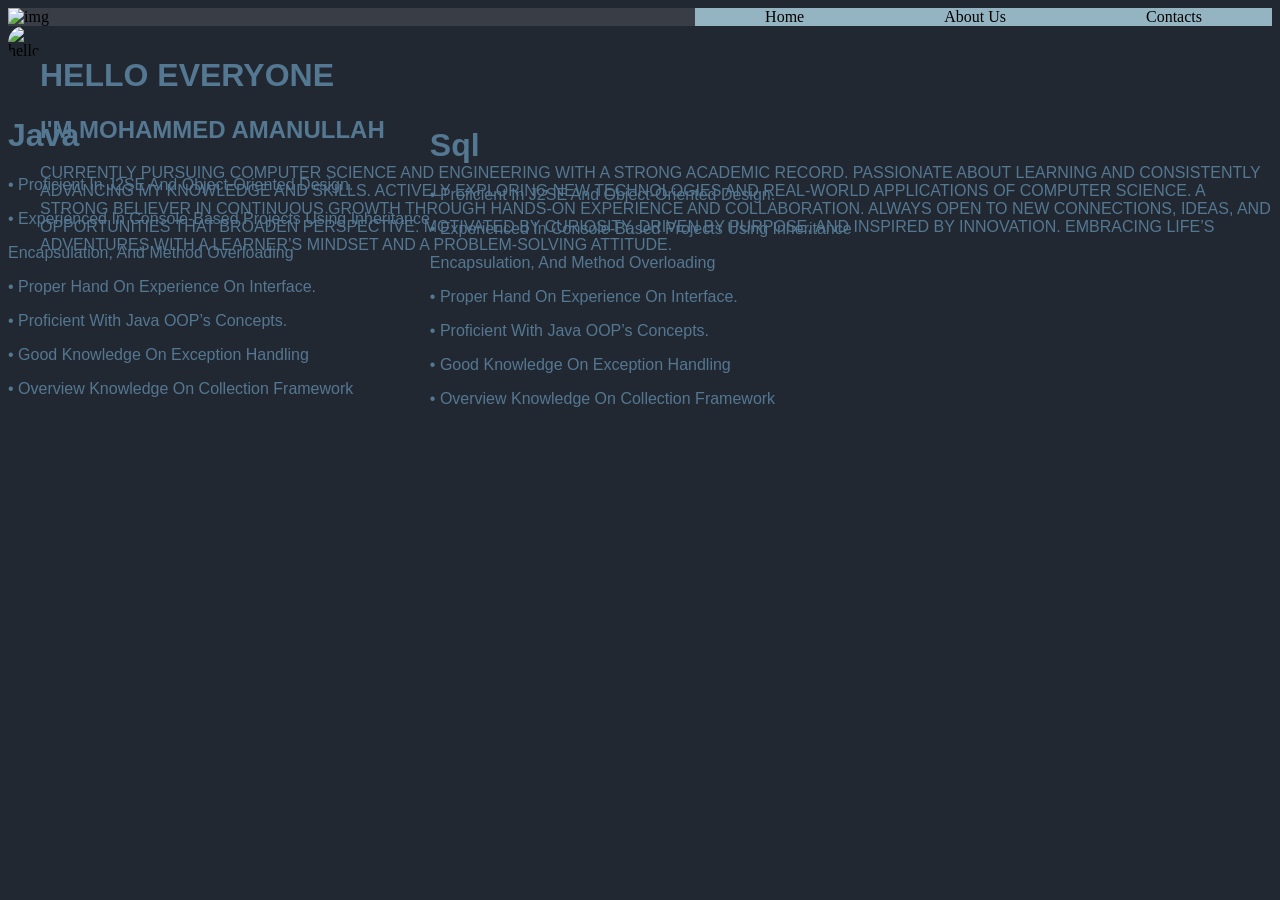
==== Port.html @ 5032ef4c "phase1" ====
<!DOCTYPE html>
<html lang="en">

<head>
    <meta charset="UTF-8">
    <meta name="viewport" content="width=device-width, initial-scale=1.0">
    <title>Document</title>
    <link rel="stylesheet" href="folio.css">
</head>

<body>
    <div id="nav">
        <div class="logo">
          <img src="C:\Users\91974\Desktop\dsdatasets\basic shit\UE-Logo-1.webp" alt="img"style="height: 50px; ">
        </div>
        <div class="contentNav">
        <div class="b1">Home</div>
        <div class="b1">About Us</div>
        <div class="b1">Contacts</div>
        </div>
        </div>  
    <div class="main">
        <div class="image">
            <img src="C:\Users\91974\Desktop\dsdatasets\basic shit\IMG-20250505-WA0002.jpg " alt="hello" style
                height="350px">
        </div>

        <div class="content">
            <div id="head">
                <h1>Hello Everyone </h1>
                <h2>I'm Mohammed Amanullah</h2>
                <p>Currently pursuing Computer Science and Engineering with a strong academic record.
                    Passionate about learning and consistently advancing my knowledge and skills.
                    Actively exploring new technologies and real-world applications of computer science.
                    A strong believer in continuous growth through hands-on experience and collaboration.
                    Always open to new connections, ideas, and opportunities that broaden perspective.
                    Motivated by curiosity, driven by purpose, and inspired by innovation.
                    Embracing life’s adventures with a learner’s mindset and a problem-solving attitude.


            </div>

        </div>
        </div>
            <div class="subpart">

                <div class="content">
                    <div class="java">
                        <h1>Java</h1>
                

 <p>• Proficient in J2SE and object-oriented design.</p>
<p>• Experienced in console-based projects using inheritance  <p>    encapsulation, and method overloading</p></p>
<p>• Proper hand on experience on 
    Interface. </p>
<p> • Proficient with Java OOP’s concepts.</p>
<p>•
    Good Knowledge on Exception 
   Handling</p>
<p>• Overview Knowledge on Collection Framework</p>

         </div>
                    <div class="content"    >
                        <div class="sql">
                            <h1>sql</h1>
                            <p>• Proficient in J2SE and object-oriented design.</p>
                            <p>• Experienced in console-based projects using inheritance  <p>    encapsulation, and method overloading</p></p>
                            <p>• Proper hand on experience on 
                                Interface. </p>
                            <p> • Proficient with Java OOP’s concepts.</p>
                            <p>•
                                Good Knowledge on Exception 
                               Handling</p>
                            <p>• Overview Knowledge on Collection Framework</p>
                        </div>
                    </div>
                </div>
                </div>
                

            
</body>

</html>
---- folio.css ----
body{
 background-color: #222831;  

}
#nav{
    padding: 0%;
    display: flex;
    justify-content: space-between;
    background-color:#393E46;
 
}
.contentNav{
    padding: 0%;
    background-color:#94B4C1;
display: flex;
align-items: center;
justify-content: space-between;

}
.b1{
    margin-left: 70px;
    margin-right: 70px;
}
.main{
display: flex;
justify-content: center;
align-items: flex-start;

}
.image img{
    position: sticky;
    border-radius: 50%;
    

}
.content{
    padding-top: 10px;
    display: flex;
    color:#547792;
    text-transform: capitalize;
    font-family: 'Gill Sans', 'Gill Sans MT', Calibri, 'Trebuchet MS', sans-serif;
}
#head{
height:50px;
text-transform: uppercase;
}
.subpart{
    display: flex;
    justify-content: flex-start;
    align-items: center;
    
}
.java{

}
.sql{
   
}
.logo{
    border-radius: 50%;
}

/* 547792 94B4C1 9#393E46CEFCA */
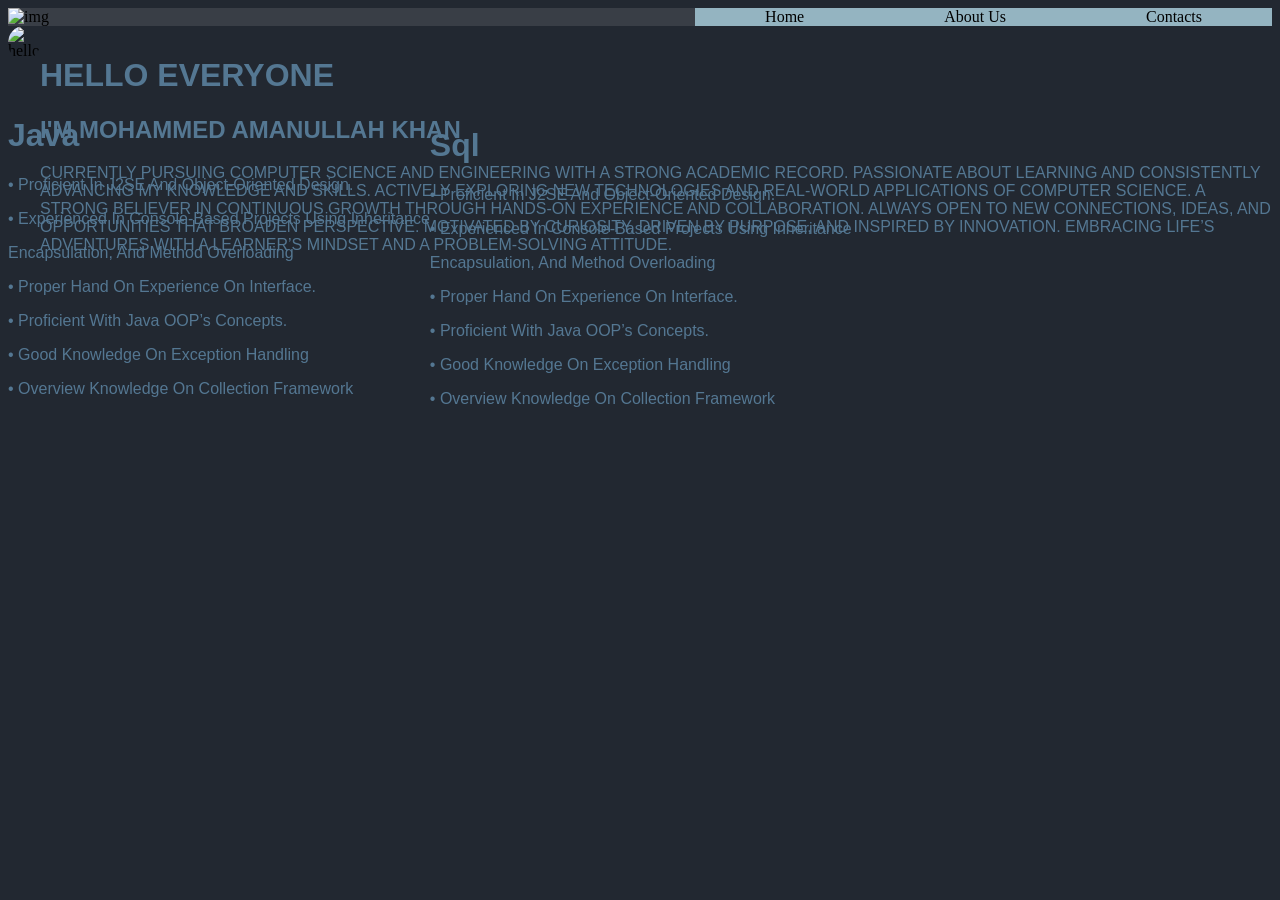
==== commit 93b16eb5: "update khan" ====
--- a/Port.html
+++ b/Port.html
@@ -28,7 +28,7 @@
         <div class="content">
             <div id="head">
                 <h1>Hello Everyone </h1>
-                <h2>I'm Mohammed Amanullah</h2>
+                <h2>I'm Mohammed Amanullah khan</h2>
                 <p>Currently pursuing Computer Science and Engineering with a strong academic record.
                     Passionate about learning and consistently advancing my knowledge and skills.
                     Actively exploring new technologies and real-world applications of computer science.
